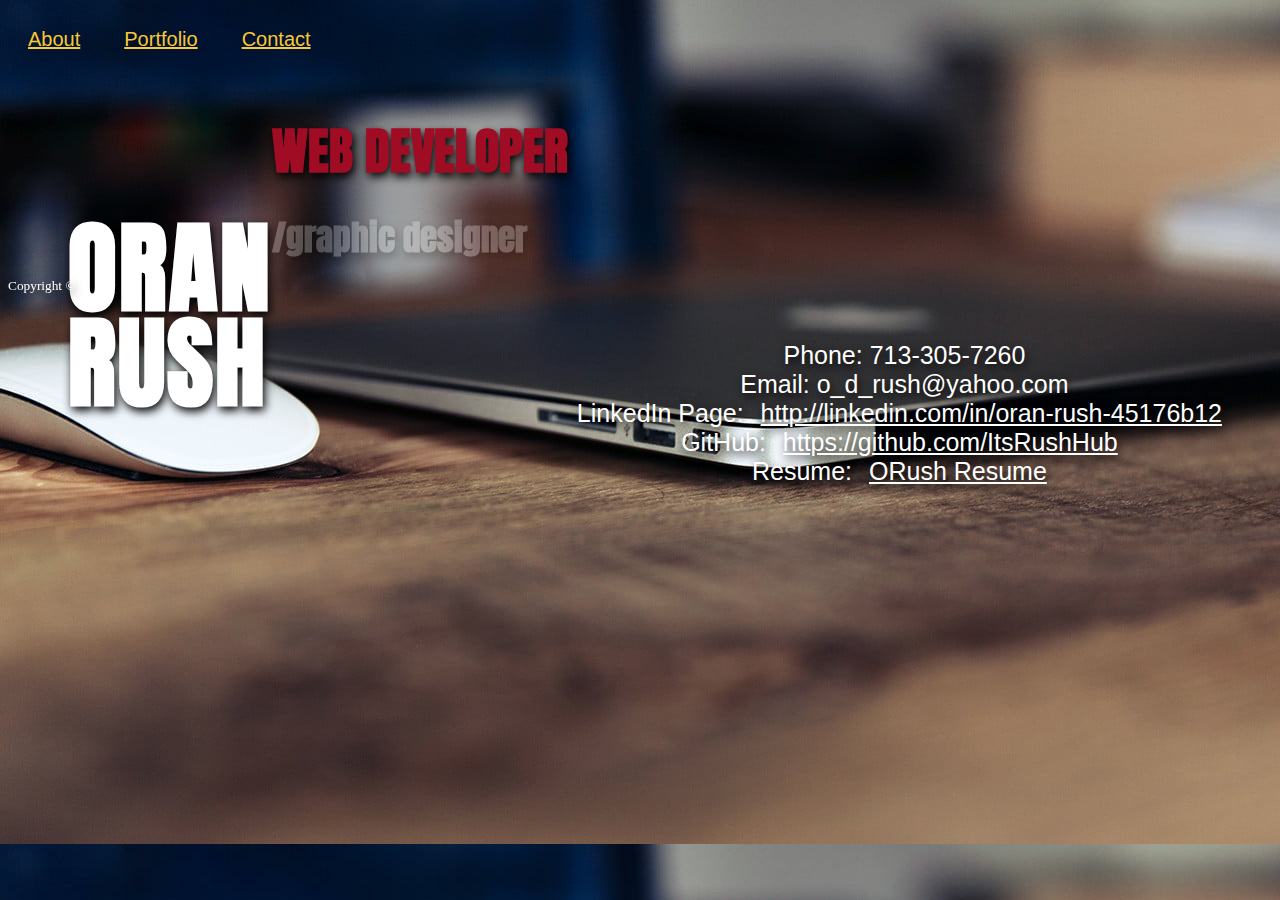
==== contact.html @ cf91a5d7 "Upload2" ====
<!DOCTYPE html>
<html lang="en-us">
<head>
        <title>Oran Portfolio</title>
        <link href="https://fonts.googleapis.com/css?family=Anton" rel="stylesheet">
        <link rel="stylesheet" href="https://stackpath.bootstrapcdn.com/bootstrap/4.1.3/css/bootstrap.min.css" integrity="sha384-MCw98/SFnGE8fJT3GXwEOngsV7Zt27NXFoaoApmYm81iuXoPkFOJwJ8ERdknLPMO"
        crossorigin="anonymous">
    <meta charset="UTF-8">
    <meta name="viewport" content="width=device-width, initial-scale=1.0">
    <link rel="stylesheet" href="assets/css/style.css">
	
</head>

<body background="assets/images/macbookphoto.jpg" class="img-fluid" id="macbookbgrd" alt="macbookbgrd">

<!-- Nav Bar -->

    <div class="container">
        <nav class="navbar navbar-expand-md">
            <a class="navbar-brand" href="index.html">About</a>
            <a class="navbar-brand" href="portfolio.html">Portfolio</a>
            <a class="navbar-brand" href="contact.html">Contact</a>
        </nav>
    </div>
  
 <!-- Body Info -->

    <div class="container">
        <div class="row">
            <div class="col-md-8">
                <h1>ORAN
                        <br> RUSH
                    </h1>
            </div>

            <div class="col-md-4">
                <h2>WEB DEVELOPER</h2>
                    <h2 class="graphicText">/graphic designer</h2>
            </div>
        </div>
    </div>

    <div class="container">
        <div class="row">
            <div class="col-md-12">
                <p class="contactinfo">
                    Phone: 713-305-7260
                    <br>
                    Email: o_d_rush@yahoo.com
                    <br>
                    LinkedIn Page:
                     <a href="https://www.linkedin.com/in/oran-rush-45176b12/" target="_blank">http://linkedin.com/in/oran-rush-45176b12</a>
                    <br>
                    GitHub:
                     <a href="https://github.com/ItsRushHub" target="_blank">https://github.com/ItsRushHub</a>
                    <br>
                    Resume:
                     <a href="assets/images/ORushResume.pdf" target="_blank">ORush Resume</a>
                    
                    
                </p>
            </div>
        </div>
    </div>










    
<!-- Footer-->

    <div class="container">
        <div class="row">
            <div class="col-sm-12">
                <footer>
                    <div class="footer">
                        <small>Copyright &copy; </small>
                    </div>
                </footer>
            </div>
        </div>
    </div>

</body>
</html>
---- assets/css/style.css ----
h1 {
    float: left;
    font-family: 'Anton', sans-serif;
    color: white;
    font-size: 100px;
    line-height: 0.95;
    letter-spacing: 2px;
    padding-top: 40px;
    margin-left: 60px;
    text-shadow: 2px 4px 10px black;
}



/* Nav Bar Stuff */
.navbar-brand {
    display: inline-block;
    font-family: Arial, Helvetica, sans-serif;
    font-size: 20px;
    color: #f8c836;
    margin: 10px;
}


/* Hoover */

.navbar-brand {
    color: #f8c836;
    padding: 10px;
  }

.navbar-brand:hover {
    color: #a00c24;
    padding: 10px;
}

/* Body Info Stuff */
h2 {
    font-family: 'Anton', sans-serif;
    color:#a00c24;
    font-size: 50px;
    text-shadow: 2px 4px 10px black;
}

.graphicText {
    font-family: 'Anton', sans-serif;
    color: white;
    font-size: 35px;
    line-height: 0.5;
    opacity: 0.25;
    text-shadow: 2px 4px 10px black;
}


p {
    font-family: Arial, Helvetica, sans-serif;
    float: right;
    text-align: justify;
    padding: 40px;
    font-size: 15px;
    color: white;
    text-shadow: 2px 3px 8px black;
}


/* Footer */
.footer {
    position: fixed;
    color: white;
    text-shadow: 0px 4px 10px black;
}


/* Portfolio Page */
#HipHop {
    bottom: 30px;
    position: relative;
    float: left;
    margin-left: 385px;
}

.text-block1 {
    font-family: Arial, Helvetica, sans-serif;
    position: absolute;
    bottom: 5px;
    background-color:#a00c24;
    text-align: center;
    color: #f8c836;
    width: 100%;
    margin-left: 0px;
}

#Psychic {
    position: relative;
    bottom: 10px;
    float: left;
    margin-left: 100px;
}

.text-block2 {
    font-family: Arial, Helvetica, sans-serif;
    position: absolute;
    bottom: 5px;
    background-color:#a00c24;
    text-align: center;
    color: #f8c836;
    width: 100%;
    margin-left: 0px;
}

#Crystal {
    position: relative;
    bottom: 10px;
    float: right;
    margin-left: 200px;
}

.text-block3 {
    font-family: Arial, Helvetica, sans-serif;
    position: absolute;
    bottom: 5px;
    background-color:#a00c24;
    text-align: center;
    color: #f8c836;
    width: 100%;
    margin-left: 0px;
}

#ProjectOne {
    position: absolute;
    top: 0px;
    float: bottom;
    margin-left: 100px;
}

.text-block5 {
    font-family: Arial, Helvetica, sans-serif;
    position: absolute;
    bottom: 5px;
    background-color:#a00c24;
    text-align: center;
    color: #f8c836;
    width: 100%;
    margin-left: 0px;
}

/* Contact Info */

.contactinfo {
    font-family: Arial, Helvetica, sans-serif;
    text-align: center;
    font-size: 25px;
    color: white;
    text-shadow: 2px 4px 10px black;
}

/* Hoover For Contact Info */

a {
    color: white;
    padding: 10px;
  }

a:hover {
    color: #f8c836;
    padding: 10px;
}
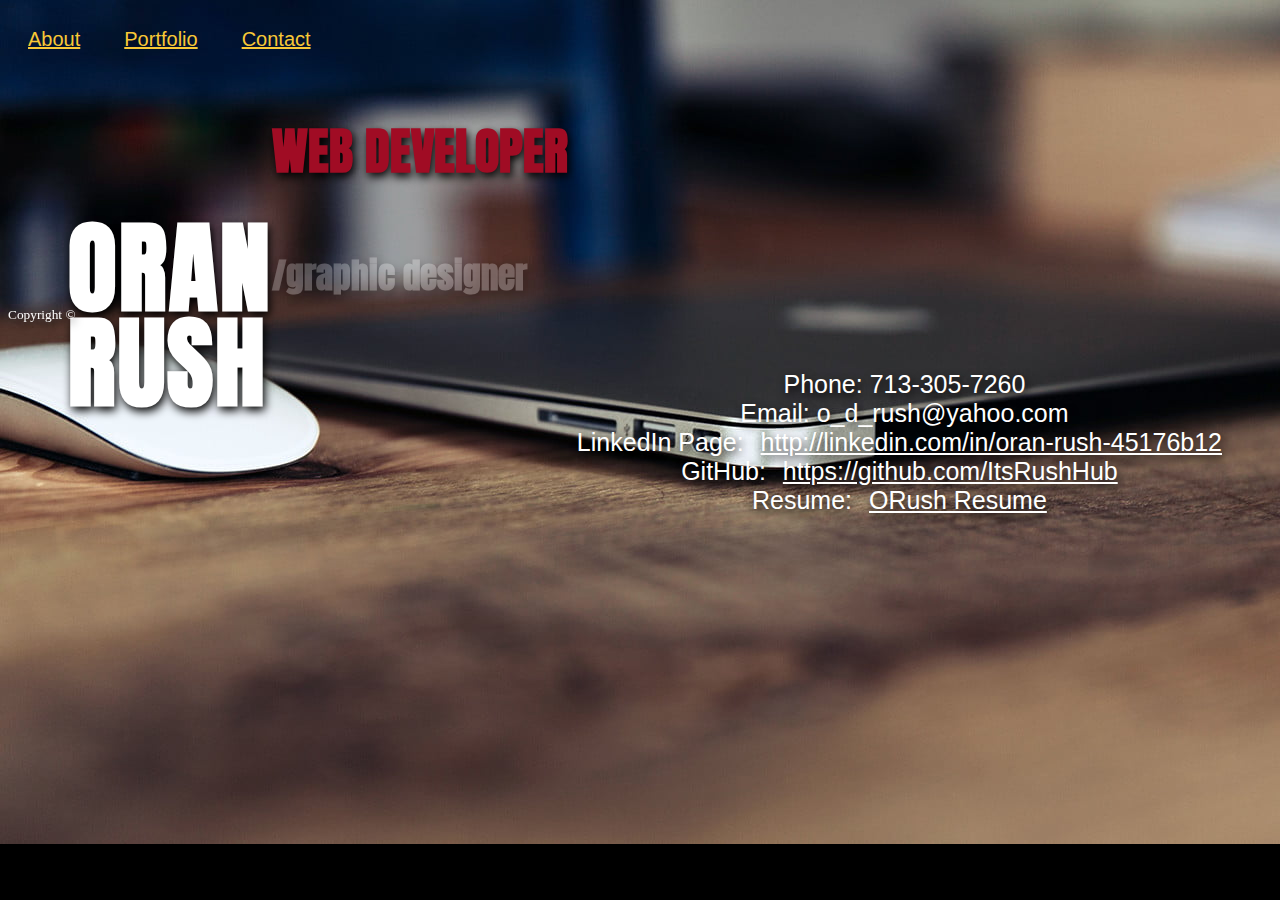
==== commit 4e73ca1a: "Final2" ====
--- a/contact.html
+++ b/contact.html
@@ -1,40 +1,44 @@
 <!DOCTYPE html>
 <html lang="en-us">
 <head>
-        <title>Oran Portfolio</title>
-        <link href="https://fonts.googleapis.com/css?family=Anton" rel="stylesheet">
-        <link rel="stylesheet" href="https://stackpath.bootstrapcdn.com/bootstrap/4.1.3/css/bootstrap.min.css" integrity="sha384-MCw98/SFnGE8fJT3GXwEOngsV7Zt27NXFoaoApmYm81iuXoPkFOJwJ8ERdknLPMO"
-        crossorigin="anonymous">
+    <title>Oran Portfolio</title>
+    <link href="https://fonts.googleapis.com/css?family=Anton" rel="stylesheet">
+    <link rel="stylesheet" href="https://stackpath.bootstrapcdn.com/bootstrap/4.1.3/css/bootstrap.min.css" integrity="sha384-MCw98/SFnGE8fJT3GXwEOngsV7Zt27NXFoaoApmYm81iuXoPkFOJwJ8ERdknLPMO"
+    crossorigin="anonymous">
+    <meta name="viewport" content="width=device-width, initial-scale=1, shrink-to-fit=no">
     <meta charset="UTF-8">
     <meta name="viewport" content="width=device-width, initial-scale=1.0">
     <link rel="stylesheet" href="assets/css/style.css">
-	
 </head>
 
-<body background="assets/images/macbookphoto.jpg" class="img-fluid" id="macbookbgrd" alt="macbookbgrd">
+<body>
+<!-- <body background="assets/images/macbookphoto.jpg" class="img-fluid" id="macbookbgrd" alt="macbookbgrd"> -->
 
-<!-- Nav Bar -->
-
+    <!-- Nav Bar -->
     <div class="container">
-        <nav class="navbar navbar-expand-md">
-            <a class="navbar-brand" href="index.html">About</a>
-            <a class="navbar-brand" href="portfolio.html">Portfolio</a>
-            <a class="navbar-brand" href="contact.html">Contact</a>
-        </nav>
+        <div class="row">
+            <div class="col-md-12">
+                <nav class="navbar navbar-expand-md">
+                    <a class="navbar-brand" href="index.html">About</a>
+                    <a class="navbar-brand" href="portfolio.html">Portfolio</a>
+                    <a class="navbar-brand" href="contact.html">Contact</a>
+                </nav>
+            </div>
+        </div>
     </div>
   
- <!-- Body Info -->
-
+    <!-- Body Info -->
     <div class="container">
         <div class="row">
             <div class="col-md-8">
                 <h1>ORAN
-                        <br> RUSH
-                    </h1>
+                    <br> RUSH
+                </h1>
             </div>
 
             <div class="col-md-4">
                 <h2>WEB DEVELOPER</h2>
+                <br>
                     <h2 class="graphicText">/graphic designer</h2>
             </div>
         </div>
@@ -56,25 +60,12 @@
                     <br>
                     Resume:
                      <a href="assets/images/ORushResume.pdf" target="_blank">ORush Resume</a>
-                    
-                    
                 </p>
             </div>
         </div>
     </div>
 
-
-
-
-
-
-
-
-
-
-    
-<!-- Footer-->
-
+    <!-- Footer-->
     <div class="container">
         <div class="row">
             <div class="col-sm-12">
--- a/assets/css/style.css
+++ b/assets/css/style.css
@@ -1,3 +1,10 @@
+body {
+    background: url(../images/macbookphoto.jpg) no-repeat;
+    height: 100%;
+    background-color: black;
+}
+
+
 h1 {
     float: left;
     font-family: 'Anton', sans-serif;
@@ -10,8 +17,6 @@
     text-shadow: 2px 4px 10px black;
 }
 
-
-
 /* Nav Bar Stuff */
 .navbar-brand {
     display: inline-block;
@@ -21,9 +26,7 @@
     margin: 10px;
 }
 
-
 /* Hoover */
-
 .navbar-brand {
     color: #f8c836;
     padding: 10px;
@@ -46,7 +49,7 @@
     font-family: 'Anton', sans-serif;
     color: white;
     font-size: 35px;
-    line-height: 0.5;
+    line-height: 0.010;
     opacity: 0.25;
     text-shadow: 2px 4px 10px black;
 }
@@ -72,11 +75,11 @@
 
 
 /* Portfolio Page */
-#HipHop {
+#Giphy {
+    position: relative;
+    float: right;
     bottom: 30px;
-    position: relative;
-    float: left;
-    margin-left: 385px;
+    /* margin-left: 385px; */
 }
 
 .text-block1 {
@@ -86,15 +89,15 @@
     background-color:#a00c24;
     text-align: center;
     color: #f8c836;
-    width: 100%;
-    margin-left: 0px;
+    width: 90%;
+    margin-left: 10px;
 }
 
 #Psychic {
     position: relative;
+    /* float: left; */
     bottom: 10px;
-    float: left;
-    margin-left: 100px;
+    /* margin-left: 100px; */
 }
 
 .text-block2 {
@@ -104,14 +107,14 @@
     background-color:#a00c24;
     text-align: center;
     color: #f8c836;
-    width: 100%;
-    margin-left: 0px;
+    width: 70%;
+    margin-left: 10px;
 }
 
 #Crystal {
     position: relative;
+    float: right;
     bottom: 10px;
-    float: right;
     margin-left: 200px;
 }
 
@@ -122,15 +125,33 @@
     background-color:#a00c24;
     text-align: center;
     color: #f8c836;
-    width: 100%;
-    margin-left: 0px;
+    width: 91%;
+    margin-left: 10px;
 }
 
 #ProjectOne {
     position: absolute;
-    top: 0px;
-    float: bottom;
-    margin-left: 100px;
+    float: right;
+    bottom: 10px;
+    margin-left: 30px;
+}
+
+.text-block4 {
+    font-family: Arial, Helvetica, sans-serif;
+    position: absolute;
+    bottom: 5px;
+    background-color:#a00c24;
+    text-align: center;
+    color: #f8c836;
+    width: 92%;
+    margin-left: 10px;
+}
+
+#ProjectTwo {
+    position: absolute;
+    float: right;
+    bottom: 10px;
+    /* margin-left: 50px; */
 }
 
 .text-block5 {
@@ -140,12 +161,11 @@
     background-color:#a00c24;
     text-align: center;
     color: #f8c836;
-    width: 100%;
-    margin-left: 0px;
+    width: 86%;
+    margin-left: 10px;
 }
 
 /* Contact Info */
-
 .contactinfo {
     font-family: Arial, Helvetica, sans-serif;
     text-align: center;
@@ -155,7 +175,6 @@
 }
 
 /* Hoover For Contact Info */
-
 a {
     color: white;
     padding: 10px;
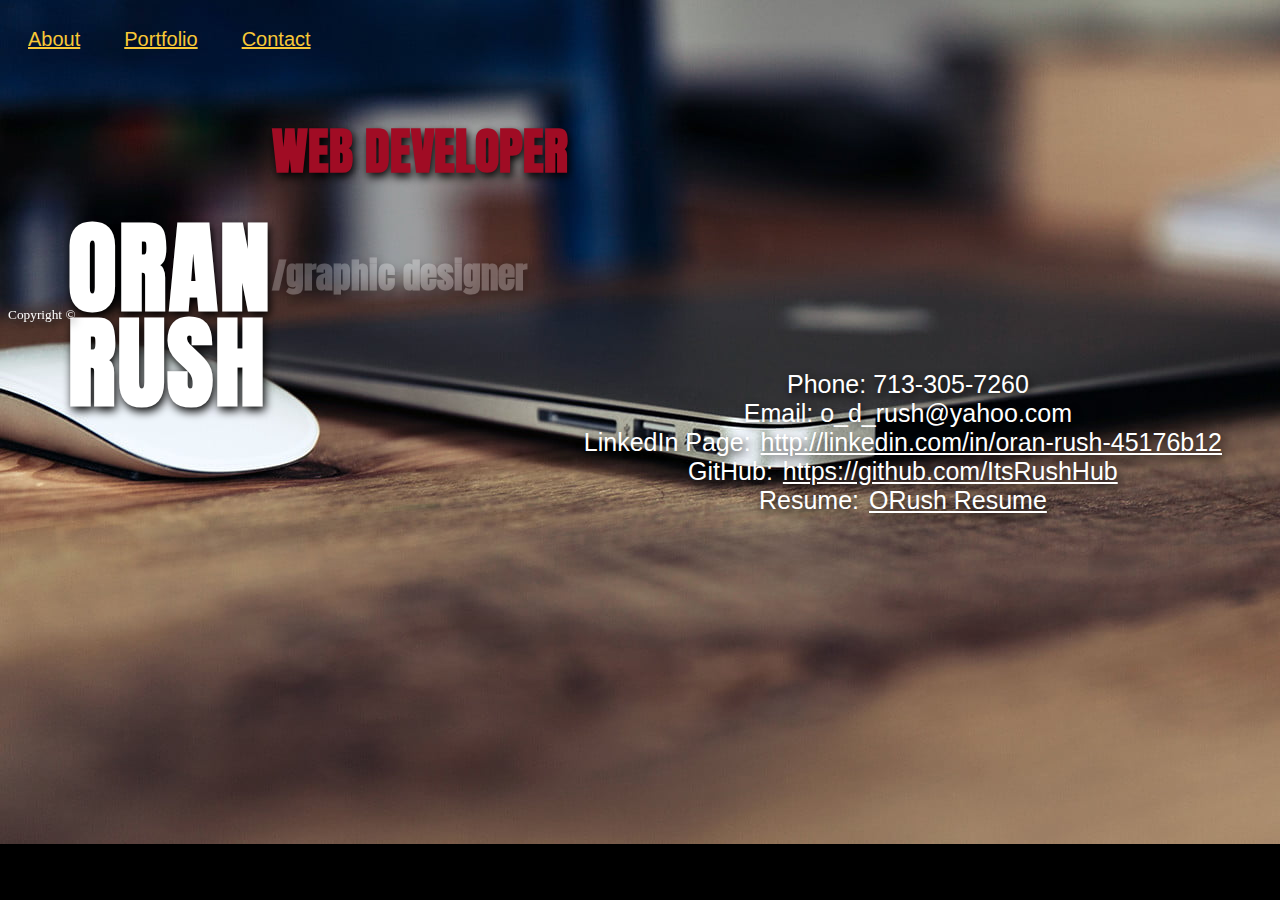
==== commit 3e3182a1: "media queries" ====
--- a/contact.html
+++ b/contact.html
@@ -5,7 +5,7 @@
     <link href="https://fonts.googleapis.com/css?family=Anton" rel="stylesheet">
     <link rel="stylesheet" href="https://stackpath.bootstrapcdn.com/bootstrap/4.1.3/css/bootstrap.min.css" integrity="sha384-MCw98/SFnGE8fJT3GXwEOngsV7Zt27NXFoaoApmYm81iuXoPkFOJwJ8ERdknLPMO"
     crossorigin="anonymous">
-    <meta name="viewport" content="width=device-width, initial-scale=1, shrink-to-fit=no">
+    <meta name="viewport" content="width=device-width, initial-scale=1">
     <meta charset="UTF-8">
     <meta name="viewport" content="width=device-width, initial-scale=1.0">
     <link rel="stylesheet" href="assets/css/style.css">
@@ -52,14 +52,11 @@
                     <br>
                     Email: o_d_rush@yahoo.com
                     <br>
-                    LinkedIn Page:
-                     <a href="https://www.linkedin.com/in/oran-rush-45176b12/" target="_blank">http://linkedin.com/in/oran-rush-45176b12</a>
+                    LinkedIn Page:<a href="https://www.linkedin.com/in/oran-rush-45176b12/" target="_blank">http://linkedin.com/in/oran-rush-45176b12</a>
                     <br>
-                    GitHub:
-                     <a href="https://github.com/ItsRushHub" target="_blank">https://github.com/ItsRushHub</a>
+                    GitHub:<a href="https://github.com/ItsRushHub" target="_blank">https://github.com/ItsRushHub</a>
                     <br>
-                    Resume:
-                     <a href="assets/images/ORushResume.pdf" target="_blank">ORush Resume</a>
+                    Resume:<a href="assets/images/ORushResume.pdf" target="_blank">ORush Resume</a>
                 </p>
             </div>
         </div>
--- a/assets/css/style.css
+++ b/assets/css/style.css
@@ -147,12 +147,12 @@
     margin-left: 10px;
 }
 
-#ProjectTwo {
+/* #ProjectTwo {
     position: absolute;
     float: right;
     bottom: 10px;
     /* margin-left: 50px; */
-}
+} */
 
 .text-block5 {
     font-family: Arial, Helvetica, sans-serif;
@@ -183,4 +183,168 @@
 a:hover {
     color: #f8c836;
     padding: 10px;
+}
+
+
+
+/* Media Queries */
+
+@media screen and (max-width: 640px) {
+
+    /* Nav Bar Stuff */
+    .navbar-brand {
+    display: inline-block;
+    font-family: Arial, Helvetica, sans-serif;
+    font-size: 20px;
+    color: #f8c836;
+    margin: 5px;
+}    
+
+h1 {
+    text-align: center;
+    font-family: 'Anton', sans-serif;
+    color: white;
+    font-size: 100px;
+    line-height: 0.95;
+    letter-spacing: 2px;
+    padding-top: 40px;
+    margin-left: 60px;
+    text-shadow: 2px 4px 10px black;
+}
+
+/* Hoover */
+.navbar-brand {
+    color: #f8c836;
+    padding: 10px;
+  }
+
+.navbar-brand:hover {
+    color: #a00c24;
+    padding: 10px;
+}
+
+/* Body Info Stuff */
+h2 {
+    text-align: center;
+    font-family: 'Anton', sans-serif;
+    color:#a00c24;
+    font-size: 35px;
+    margin-top: 10px;
+    text-shadow: 2px 4px 10px black;
+}
+
+.graphicText {
+    font-family: 'Anton', sans-serif;
+    color: white;
+    font-size: 27px;
+    margin-top: -10px;
+    opacity: 0.25;
+    text-shadow: 2px 4px 10px black;
+}
+
+p {
+    text-align: justify;
+    font-size: 15px;
+    color: white;
+    text-shadow: 2px 3px 8px black;
+}
+
+/* Footer */
+.footer {
+    position: fixed;
+    color: white;
+    margin-top: -10px;
+    text-shadow: 0px 4px 10px black;
+}
+
+/* Portfolio Page */
+#Giphy {
+    position: relative;
+    float: left;
+    margin-top: 40px;
+    width: 40%;
+    height: auto;
+}
+
+.text-block1 {
+    font-family: Arial, Helvetica, sans-serif;
+    position: absolute;
+    bottom: 5px;
+    background-color:#a00c24;
+    text-align: center;
+    color: #f8c836;
+    width: 100%;
+    margin-left: 10px;
+}
+
+#Psychic {
+    position: absolute;
+    float: left;
+    margin-bottom: 40px;
+    margin-left: 160px;
+    width: 48%;
+    height: auto;
+}
+
+.text-block2 {
+    font-family: Arial, Helvetica, sans-serif;
+    position: absolute;
+    bottom: 5px;
+    background-color:#a00c24;
+    text-align: center;
+    color: #f8c836;
+    width: 100%;
+    margin-left: 10px;
+}
+
+#Crystal {
+    position: relative;
+    float: left;
+    margin-bottom: 40px;
+    margin-left: 5px;
+    width: 48%;
+    height: auto;
+}
+
+.text-block3 {
+    font-family: Arial, Helvetica, sans-serif;
+    position: absolute;
+    bottom: 5px;
+    background-color:#a00c24;
+    text-align: center;
+    color: #f8c836;
+    width: 100%;
+    margin-left: 10px;
+}
+
+#ProjectOne {
+    position: absolute;
+    float: left;
+    margin-bottom: 50px;
+    margin-left: 190px;
+    width: 40%;
+    height: auto;
+}
+
+.text-block4 {
+    font-family: Arial, Helvetica, sans-serif;
+    position: absolute;
+    bottom: 5px;
+    background-color:#a00c24;
+    text-align: center;
+    color: #f8c836;
+    width: 100%;
+    margin-left: 10px;
+}
+
+/* Contact Info */
+.contactinfo {
+    font-family: Arial, Helvetica, sans-serif;
+    text-align: center;
+    font-size: 16px;
+    line-height: 1.75;
+    color: white;
+    text-shadow: 2px 4px 10px black;
+}
+
 }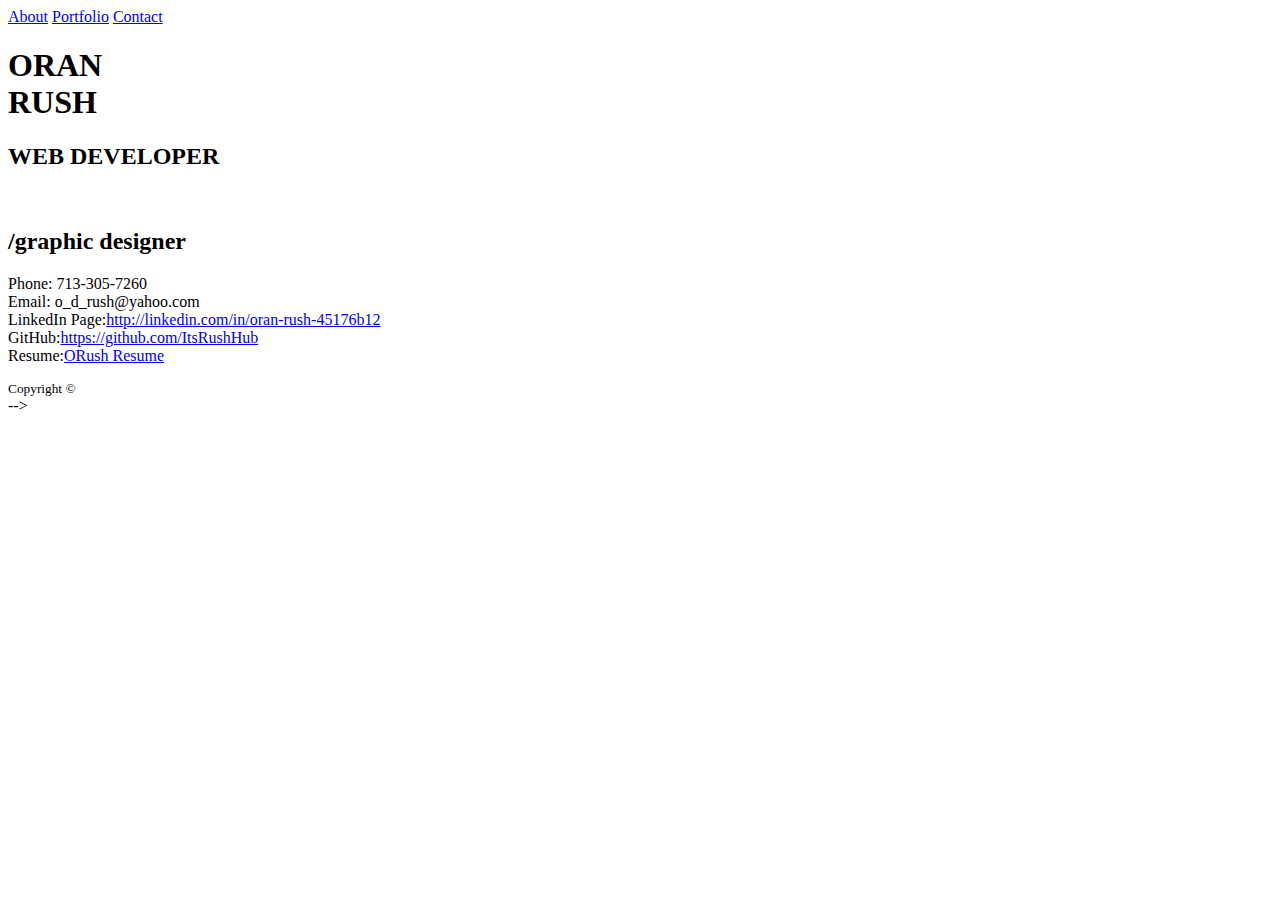
==== commit 2ff3dea1: "Portofolio Update" ====
--- a/contact.html
+++ b/contact.html
@@ -1,4 +1,4 @@
-<!DOCTYPE html>
+<!-- <!DOCTYPE html>
 <html lang="en-us">
 <head>
     <title>Oran Portfolio</title>
@@ -76,4 +76,4 @@
     </div>
 
 </body>
-</html>+</html> -->--- a/assets/css/style.css
+++ b/assets/css/style.css
@@ -4,7 +4,6 @@
     background-color: black;
 }
 
-
 h1 {
     float: left;
     font-family: 'Anton', sans-serif;
@@ -57,29 +56,62 @@
 
 p {
     font-family: Arial, Helvetica, sans-serif;
-    float: right;
+    float: left;
+    text-align: justify;
+    padding: 10px;
+    font-size: 15px;
+    font-weight: normal;
+    color: black;
+    text-shadow: 2px 2px 6px white;
+}
+
+
+/* Footer */
+.footer {
+    position: fixed;
+    color: white;
+    text-shadow: 0px 4px 10px black;
+}
+
+
+/* Portfolio Page */
+#page2 {
+    height: 100%;
+    background-color: white;
+}
+
+h3 {
+    font-size: inherit;
+}
+
+h4 {
+    font-family: 'Anton', sans-serif;
+    color:black;
+    font-size: 50px;
+    padding-top: 20px;
+}
+
+h5 {
+    font-family: 'Anton', sans-serif;
+    color:black;
+    font-size: 20px;
+    align-content: center;
+}
+
+p2 {
+    font-family: Arial, Helvetica, sans-serif;
+    float: left;
     text-align: justify;
     padding: 40px;
     font-size: 15px;
-    color: white;
-    text-shadow: 2px 3px 8px black;
-}
-
-
-/* Footer */
-.footer {
-    position: fixed;
-    color: white;
-    text-shadow: 0px 4px 10px black;
-}
-
-
-/* Portfolio Page */
+    color: grey;
+}
+
 #Giphy {
     position: relative;
-    float: right;
-    bottom: 30px;
-    /* margin-left: 385px; */
+    float: left;
+    padding-top: 20px;
+    margin-left: 50px;
 }
 
 .text-block1 {
@@ -89,15 +121,15 @@
     background-color:#a00c24;
     text-align: center;
     color: #f8c836;
-    width: 90%;
+    width: 100%;
     margin-left: 10px;
 }
 
 #Psychic {
-    position: relative;
-    /* float: left; */
-    bottom: 10px;
-    /* margin-left: 100px; */
+    position: absolute;
+    float: left;
+    padding-top: 40px;
+    margin-left: 50px;
 }
 
 .text-block2 {
@@ -107,81 +139,69 @@
     background-color:#a00c24;
     text-align: center;
     color: #f8c836;
-    width: 70%;
+    width: 100%;
     margin-left: 10px;
 }
 
 #Crystal {
     position: relative;
+    float: left;
+    padding-top: 40px;
+    margin-left: 50px;
+}
+
+.text-block3 {
+    font-family: Arial, Helvetica, sans-serif;
+    position: absolute;
+    bottom: 5px;
+    background-color:#a00c24;
+    text-align: center;
+    color: #f8c836;
+    width: 100%;
+    margin-left: 10px;
+}
+
+#ProjectOne {
+    position: absolute;
     float: right;
-    bottom: 10px;
-    margin-left: 200px;
-}
-
-.text-block3 {
-    font-family: Arial, Helvetica, sans-serif;
-    position: absolute;
-    bottom: 5px;
-    background-color:#a00c24;
-    text-align: center;
-    color: #f8c836;
-    width: 91%;
-    margin-left: 10px;
-}
-
-#ProjectOne {
-    position: absolute;
-    float: right;
-    bottom: 10px;
-    margin-left: 30px;
+    padding-top: 40px;
+    margin-left: 50px;
 }
 
 .text-block4 {
     font-family: Arial, Helvetica, sans-serif;
     position: absolute;
-    bottom: 5px;
-    background-color:#a00c24;
-    text-align: center;
-    color: #f8c836;
-    width: 92%;
-    margin-left: 10px;
-}
-
-/* #ProjectTwo {
-    position: absolute;
-    float: right;
-    bottom: 10px;
-    /* margin-left: 50px; */
-} */
-
-.text-block5 {
-    font-family: Arial, Helvetica, sans-serif;
-    position: absolute;
-    bottom: 5px;
-    background-color:#a00c24;
-    text-align: center;
-    color: #f8c836;
-    width: 86%;
-    margin-left: 10px;
-}
+    background-color:#a00c24;
+    text-align: center;
+    color: #f8c836;
+    width: 100%;
+    margin-left: 10px;
+}
+
 
 /* Contact Info */
+#page3 {
+    height: max-content;
+    background-color: #B9B9B9;
+}
+
 .contactinfo {
     font-family: Arial, Helvetica, sans-serif;
-    text-align: center;
+    text-align: left;
     font-size: 25px;
-    color: white;
-    text-shadow: 2px 4px 10px black;
+    color: black;
+    line-height: 1.8;
+    /* text-shadow: 2px 4px 10px black; */
 }
 
 /* Hoover For Contact Info */
 a {
-    color: white;
+    color: black;
     padding: 10px;
   }
 
 a:hover {
-    color: #f8c836;
+    color:#a00c24;
     padding: 10px;
 }
 
